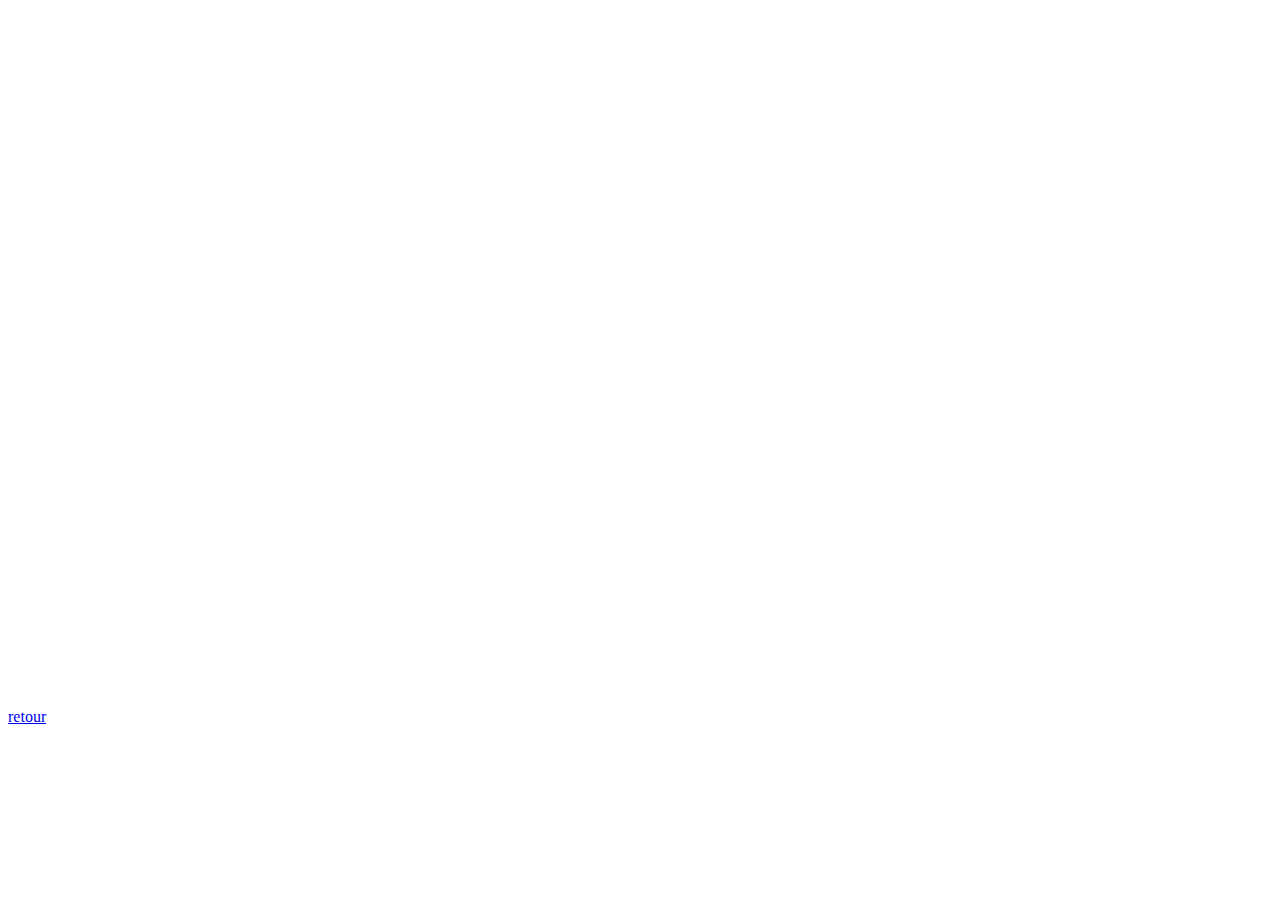
==== fav.html @ b8d65c71 "v1" ====
<html lang="fr">
<head>
    <meta charset="utf-8">
    <title>Titre de la page</title>
    <link rel="stylesheet" href="https://unpkg.com/leaflet@1.9.2/dist/leaflet.css"
        integrity="sha256-sA+zWATbFveLLNqWO2gtiw3HL/lh1giY/Inf1BJ0z14="
        crossorigin=""/>
<!-- Make sure you put this AFTER Leaflet's CSS -->
    <script src="https://unpkg.com/leaflet@1.9.2/dist/leaflet.js"
    integrity="sha256-o9N1jGDZrf5tS+Ft4gbIK7mYMipq9lqpVJ91xHSyKhg="
    crossorigin=""></script>
    <link rel="stylesheet" href="https://cdnjs.cloudflare.com/ajax/libs/font-awesome/4.7.0/css/font-awesome.min.css">
    <link rel="stylesheet" href="style.css">
</head>
<body>
    <div id="map"></div>

    <a href="index.html">retour</a>

    <script src="fav.js"></script>
</body>
</html>
---- style.css ----
#map { height: 700px; }

p { text-align: center; }

.stylePopup .leaflet-popup-content-wrapper,
.stylePopup .leaflet-popup-tip {
    background-color: black;
    color: white;
}

.alignItem {
    text-align: center;
}

#starBtn {
    background-color: black;
    color: white;
    border-color: white;
}
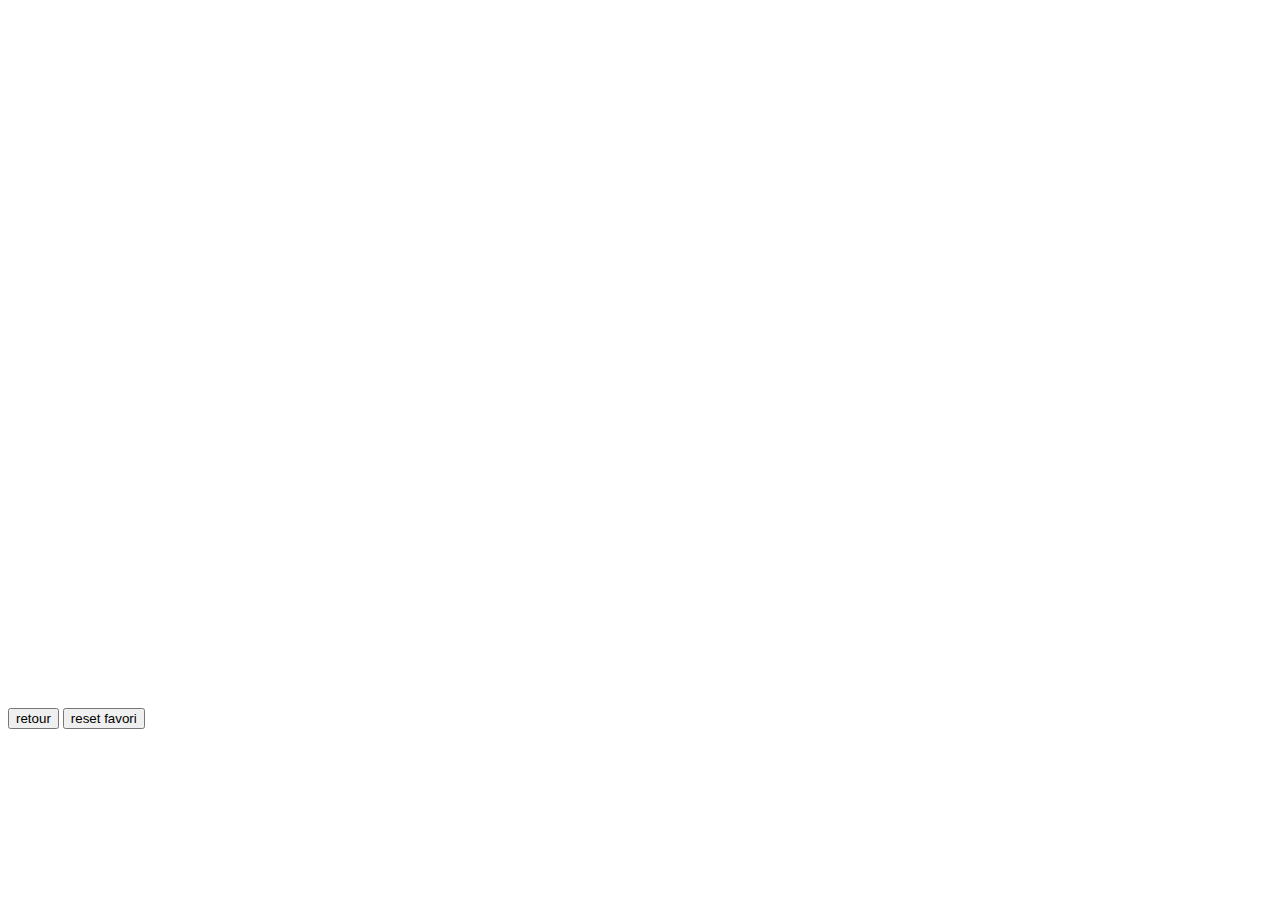
==== commit 2760a38c: "v2" ====
--- a/fav.html
+++ b/fav.html
@@ -1,7 +1,7 @@
 <html lang="fr">
 <head>
     <meta charset="utf-8">
-    <title>Titre de la page</title>
+    <title>Map Velo Favori</title>
     <link rel="stylesheet" href="https://unpkg.com/leaflet@1.9.2/dist/leaflet.css"
         integrity="sha256-sA+zWATbFveLLNqWO2gtiw3HL/lh1giY/Inf1BJ0z14="
         crossorigin=""/>
@@ -10,13 +10,15 @@
     integrity="sha256-o9N1jGDZrf5tS+Ft4gbIK7mYMipq9lqpVJ91xHSyKhg="
     crossorigin=""></script>
     <link rel="stylesheet" href="https://cdnjs.cloudflare.com/ajax/libs/font-awesome/4.7.0/css/font-awesome.min.css">
-    <link rel="stylesheet" href="style.css">
+    <link rel="stylesheet" href="css/style.css">
 </head>
 <body>
     <div id="map"></div>
 
-    <a href="index.html">retour</a>
+    <a href="index.html"><button id="linkBtn">retour</button></a>
 
-    <script src="fav.js"></script>
+    <a href="index.html"><button id="resetBtn" onclick="reset_fav()">reset favori</button></a>
+
+    <script src="src/fav.js"></script>
 </body>
 </html>--- a/css/style.css
+++ b/css/style.css
@@ -0,0 +1,48 @@
+#map { 
+    height: 700px; 
+}
+
+.stylePopup .leaflet-popup-content-wrapper,
+.stylePopup .leaflet-popup-tip {
+    background-color: black;
+    color: white;
+}
+
+#linkBtn {
+    color: black;
+    text-decoration: none;
+}
+
+.fa-heart {
+    font-size: 12px;
+    color:red;
+}
+
+article h2 {
+    text-align: center;
+    font-size: 14px;
+}
+
+article h3 {
+    text-align: center;
+    font-size: 14px;
+}
+
+article button {
+    display: block;
+    margin: auto;
+    font-size: 14px;
+    padding: 5px;
+    background-color: black;
+    color: white;
+    border-color: white;
+}
+
+article button:hover {
+    display: block;
+    margin: auto;
+    font-size: 14px;
+    padding: 5px;
+    background-color: white;
+    color: black;
+}